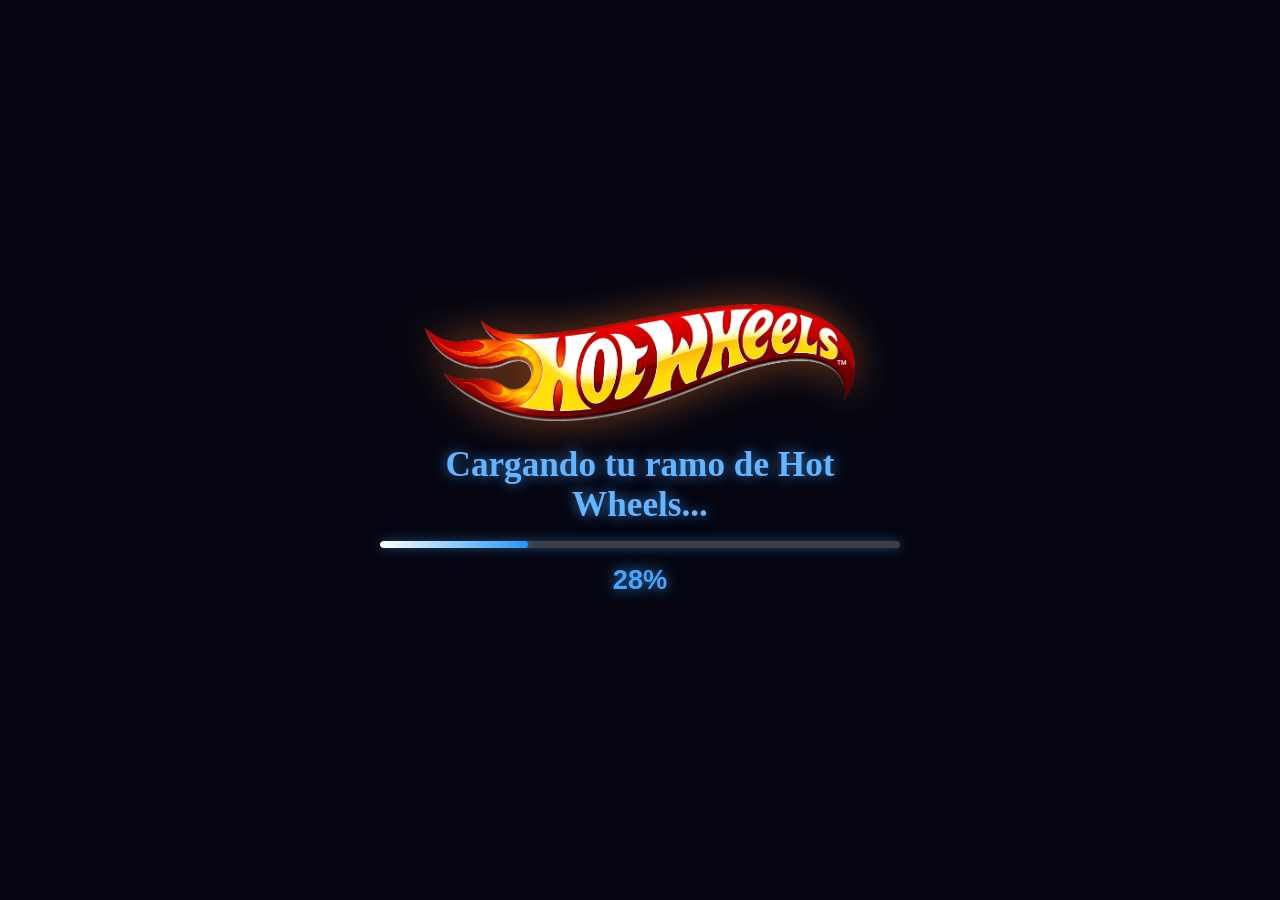
==== hotwheels_final/index.html @ 9f3b63db "Add files via upload" ====
<!DOCTYPE html>
<html lang="es">
<head>
    <meta charset="UTF-8">
    <meta name="viewport" content="width=device-width, initial-scale=1.0, viewport-fit=cover">
    <title>Un pequeño detalle 🏎️</title>
    <link rel="stylesheet" href="estilo.css">
</head>
<body>

    <!-- ==================== PANTALLA DE CARGA ==================== -->
    <div id="loadingScreen">
        <div class="loading-content">
            <img src="logo_hotwheels.png" alt="Hot Wheels" class="loading-logo">
            <p>Cargando tu ramo de Hot Wheels...</p>
            <div class="loading-track">
                <div id="loadingBar"></div>
            </div>
            <strong id="loadingPercent">0%</strong>
        </div>
    </div>

    <main id="app" class="hidden">
        <header class="intro">
            <!-- ====== TEXTO PRINCIPAL: PUEDES CAMBIARLO ====== -->
            <h1>
                Feliz Día de los<br>
                Carritos de Hot Wheels
            </h1>

            <!-- ====== TEXTO DE LAS FLORES ====== -->
            <p>Toca una flor 🌸</p>

            <!-- ====== BOTÓN DEL POEMA ====== -->
            <button id="poemaBtn" type="button">
                Fue para lo que me alcanzó jaja 
            </button>
        </header>

        <section class="scene" id="scene">
            <!-- Fondo de estrellas -->
            <img class="star-gif" src="fondo_estrellas.gif" alt="" aria-hidden="true">

            <!-- Carritos decorativos del fondo -->
            <div class="floating-cars" aria-hidden="true">
                <img src="car_bg_01_red_buggy.png" class="bg-car car-a" alt="">
                <img src="bg_blue_race_car.png" class="bg-car car-b" alt="">
                <img src="bg_flame_wheel.png" class="bg-car wheel-bg" alt="">
            </div>

            <!-- Video de las flores -->
            <video id="flowerVideo" autoplay muted playsinline preload="auto">
                <source src="flores.mp4" type="video/mp4">
                Tu navegador no puede reproducir este video.
            </video>

            <!-- 7 zonas interactivas -->
            <button class="flower-hotspot" data-car="hotwheels1.jpg" data-message="Está cosa llamada amor me confunde. No sé si soy demasiado cruel para merecerlo, o el amor es demasiado común para alguien tan raro como yo, que suele tener una pizca de locura...  -tim burton-" aria-label="Abrir regalo 1"></button>
            <button class="flower-hotspot" data-car="hotwheels2.jpg" data-message="No te busqué, te encontré, y al instante todo cambió mi mundo se volvió aun mas bonito y mi corazón se alegro... " aria-label="Abrir regalo 2"></button>
            <button class="flower-hotspot" data-car="hotwheels3.jpg" data-message="Eres el pequeño que se robo mi corazon... " aria-label="Abrir regalo 3"></button>
            <button class="flower-hotspot" data-car="hotwheels4.jpg" data-message="No fuiste lo que esperaba, fuiste mucho mejor cuando llegaste tú, entendí por qué no funcionó con nadie más... " aria-label="Abrir regalo 4"></button>
            <button class="flower-hotspot" data-car="hotwheels5.jpg" data-message="si te conviertes en demonio por el dolor que te ocasionó mi muerte, estaría esperandote en el limbo y me iría contigo al infierno... -no eres lo suficiente friki para entenderlo-  " aria-label="Abrir regalo 5"></button>
            <button class="flower-hotspot" data-car="hotwheels6.jpg" data-message="Te daré mi futuro, también mi corazón, mi cuerpo y todo mi ser, estaremos juntos para siempre de verdad. te amo... -no eres lo suficiente friki para entenderlo- " aria-label="Abrir regalo 6"></button>
            <button class="flower-hotspot" data-car="hotwheels7.jpg" data-message="Un otaku como yo no diria te amo... diria contigo solo quiero una relacion linda, quizas pueda ser como rintaro que le custa expresarlo que siento, pero se que a tu lado siempre me esfuerzo para mejorar" aria-label="Abrir regalo 7"></button>
        </section>
    </main>

    <!-- ==================== TARJETA HOT WHEELS ==================== -->
    <div id="carModal" class="modal" aria-hidden="true">
        <div class="modal-backdrop"></div>

        <div class="flip-card" role="dialog" aria-modal="true">
            <div class="flip-inner" id="flipInner">
                <div class="card-face card-front">
                    <img id="carImage" src="" alt="Carrito Hot Wheels">
                </div>

                <div class="card-face card-back">
                    <div>
                        <!-- ====== MENSAJE ESPECIAL: PUEDES CAMBIARLO ====== -->
                        <span class="sparkle"></span>
                        <h2>DE MI PARA TI </h2>
                        <p id="mensajeEspecial">Porque algunos detalles pequeños significan mucho.</p>
                        <button id="closeCar" type="button">Continuar 💖</button>
                    </div>
                </div>
            </div>
        </div>
    </div>

    <!-- ==================== POEMA ==================== -->
    <div id="poemaModal" class="modal" aria-hidden="true">
        <div class="modal-backdrop"></div>

        <div class="poema-card" role="dialog" aria-modal="true">
            <button class="close-x" id="closePoema" type="button">×</button>
            <h2>Querido Cristian: </h2>
            <div class="poema-icon">🌹</div>

            <p id="textoPoema">
                No sé exactamente cómo empezar esta carta, porque siento que ninguna palabra será suficiente para expresar todo lo que siento por ti.<br><br>     
                La primera vez que te vi, nunca imaginé que llegarías a ser alguien importante para mí. Pensé que eras un niño tierno y simplemente seguí con mi vida. Aunque en ese momento no entendía por qué, recuerdo que me diste mucha ternura.<br>
                Con el paso del tiempo, al ver esos mensajes que eran para mí, decidí preguntar y averiguar quién era ese tierno niño. Nunca imaginé que, al aceptar esa solicitud, mi mundo cambiaría… y al final sí cambió. ¿Y te podrás preguntar por qué? Por cada mensaje que me dedicaste, por el tiempo que te tomaste para hacerme sentir única y por todas esas palabras que lograron alegrar mis días.<br>
                En ocasiones me daba pena cuando me decías cosas bonitas y ni siquiera sabía cómo responder. Me ponía nerviosa y, sin darme cuenta, mi corazón comenzó a esperarlas con ilusión día con día.<br>
                Un día que pudo haber sido cualquiera, llegué a Rancho Nuevo sin imaginar que viviría un momento que guardaría para siempre. Llegaste y te acercaste a hablarme. Te notaba nervioso, pero aun así lo hiciste, y después me abrazaste…<br>
                ¡Ese abrazo! Me alegró completamente el día. Y qué irónico es que llegué a hacer mi servicio por amor a Cristo y regresé con un recuerdo tan bonito que siempre guardaré en mi corazón.<br>
                Aunque llevamos poco tiempo hablando, me bastó para darme cuenta de que eres una de esas personas que no quiero perder.<br>
                Estoy enamorada de ti. Puede sonar cursi, y no sé qué sucederá en el futuro, pero si hay algo que tengo claro es que quisiera estar contigo. 💕

            </p>
        </div>
    </div>

    <script src="script.js"></script>
</body>
</html>
---- hotwheels_final/estilo.css ----
*{box-sizing:border-box}:root{--pink:#e96bb1}html,body{margin:0;min-height:100%;font-family:Georgia,"Times New Roman",serif;background:radial-gradient(circle at 18% 12%,rgba(255,85,178,.32),transparent 22%),radial-gradient(circle at 85% 85%,rgba(112,0,90,.30),transparent 30%),linear-gradient(135deg,#ff0080,#52002f 82%);color:#fff}body{min-height:100vh;overflow-x:hidden}.hidden{display:none!important}
#loadingScreen{position:fixed;inset:0;z-index:9999;display:flex;justify-content:center;align-items:center;background:#050611;padding:24px}.loading-content{width:min(88vw,520px);text-align:center}.loading-logo{width:min(72vw,430px);max-height:150px;object-fit:contain;filter:drop-shadow(0 0 20px rgba(255,120,30,.45));animation:pulse 1.6s ease-in-out infinite}#loadingScreen p{margin:20px 0 16px;color:#65b4ff;font-size:clamp(1.35rem,4vw,2.2rem);font-weight:700;text-shadow:0 0 14px rgba(67,160,255,.75)}.loading-track{position:relative;width:100%;height:7px;border-radius:999px;overflow:hidden;background:rgba(255,255,255,.22);box-shadow:0 0 12px rgba(70,170,255,.45)}#loadingBar{width:0%;height:100%;border-radius:inherit;background:linear-gradient(90deg,#fff,#2397ff);box-shadow:0 0 14px #39a4ff;transition:width .08s linear}#loadingPercent{display:block;margin-top:16px;color:#43a7ff;font-family:Arial,sans-serif;font-size:1.7rem;text-shadow:0 0 14px rgba(67,160,255,.8)}@keyframes pulse{50%{transform:scale(1.035)}}
.intro{text-align:center;padding:22px 14px 10px;position:relative;z-index:10}.intro h1{margin:0 0 10px;font-size:clamp(1.55rem,7vw,2.65rem);line-height:1.02;text-shadow:0 0 16px rgba(80,160,255,.95)}.intro p{margin:0 0 12px;font-family:Arial,sans-serif;font-size:clamp(.95rem,3.6vw,1.15rem);color:#aeb7d3}#poemaBtn{border:1px solid rgba(86,174,255,.65);border-radius:999px;padding:10px 18px;background:rgba(12,36,65,.78);color:#fff;cursor:pointer;font-size:clamp(.9rem,3.6vw,1rem);font-family:Georgia,serif;transition:.2s;box-shadow:0 0 18px rgba(30,145,255,.15)}#poemaBtn:hover,#poemaBtn:active{transform:translateY(-2px);background:rgba(20,62,100,.9)}
.scene{width:min(92vw,470px);height:min(690px,calc(100vh - 235px));min-height:520px;margin:0 auto 24px;position:relative;overflow:hidden;background:radial-gradient(circle,rgba(66,151,255,.22) 1.4px,transparent 1.7px),linear-gradient(145deg,#030a15,#07182b 55%,#020810);background-size:27px 27px,100% 100%;border:2px solid rgba(8,15,25,.95);border-radius:28px;box-shadow:0 18px 50px rgba(0,0,0,.55),0 0 35px rgba(35,119,255,.12);touch-action:manipulation}.star-gif{position:absolute;inset:0;width:100%;height:100%;object-fit:cover;z-index:1;opacity:.72;pointer-events:none}.floating-cars{position:absolute;inset:0;z-index:2;pointer-events:none;overflow:hidden}.bg-car{position:absolute;height:auto;object-fit:contain;opacity:.20;filter:drop-shadow(0 0 8px rgba(60,170,255,.25));will-change:transform}.car-a{width:125px;top:12%;left:-28%;animation:driveRight 14s linear infinite}.car-b{width:145px;top:68%;left:-32%;opacity:.16;animation:driveRight 17s linear infinite 2s}.wheel-bg{width:95px;bottom:10%;right:-25%;opacity:.14;animation:driveLeft 20s linear infinite 1s}@keyframes driveRight{from{transform:translateX(0)}to{transform:translateX(155vw)}}@keyframes driveLeft{from{transform:translateX(0)}to{transform:translateX(-155vw)}}
#flowerVideo{position:absolute;left:0;top:50%;width:100%;height:auto;transform:translateY(-50%);object-fit:contain;display:block;z-index:3;background:transparent;mix-blend-mode:screen;pointer-events:none}.flower-hotspot{position:absolute;z-index:6;display:block;border:0;padding:0;width:0;height:0;border-radius:50%;cursor:pointer;background:transparent;-webkit-tap-highlight-color:transparent;transition:transform .18s ease,opacity .2s ease;opacity:0;pointer-events:none}.scene.ready .flower-hotspot{opacity:1;pointer-events:auto}.flower-hotspot::after{content:"";position:absolute;inset:-6px;border-radius:50%;border:2px solid rgba(105,190,255,0);box-shadow:0 0 0 rgba(70,170,255,0);transition:.2s}.flower-hotspot:hover::after,.flower-hotspot:focus-visible::after,.flower-hotspot:active::after{border-color:rgba(104,193,255,.98);box-shadow:0 0 12px rgba(72,167,255,.95),0 0 28px rgba(72,167,255,.68);animation:flowerPulse 1s ease-in-out infinite}.flower-hotspot:hover,.flower-hotspot:focus-visible{transform:scale(1.07)}.flower-hotspot:focus-visible{outline:none}@keyframes flowerPulse{0%,100%{opacity:.72;transform:scale(.96)}50%{opacity:1;transform:scale(1.08)}}
.modal{position:fixed;inset:0;z-index:10000;display:grid;place-items:center;padding:14px;visibility:hidden;opacity:0;transition:opacity .2s,visibility .2s}.modal.visible{visibility:visible;opacity:1}.modal-backdrop{position:absolute;inset:0;background:rgba(2,3,12,.82);backdrop-filter:blur(7px)}.flip-card{position:relative;width:min(88vw,430px);max-height:90vh;aspect-ratio:4/5;perspective:1200px;z-index:2}.flip-inner{width:100%;height:100%;position:relative;transform-style:preserve-3d;transition:transform .9s cubic-bezier(.2,.8,.2,1)}.flip-inner.flipped{transform:rotateY(180deg)}.card-face{position:absolute;inset:0;backface-visibility:hidden;border-radius:24px;overflow:hidden;display:flex;align-items:center;justify-content:center;box-shadow:0 25px 70px rgba(0,0,0,.6);border:1px solid rgba(255,255,255,.16)}.card-front{background:#11131d}.card-front img{width:100%;height:100%;object-fit:contain;display:block}.card-back{transform:rotateY(180deg);padding:28px;text-align:center;background:radial-gradient(circle at 50% 20%,rgba(233,107,177,.32),transparent 40%),linear-gradient(145deg,#11152d,#21112c)}.card-back h2{font-size:clamp(1.7rem,5vw,2.4rem);margin:12px 0}.card-back p{line-height:1.6;color:#e8e8f2}.card-back button,.poema-card button{border:0;border-radius:999px;padding:12px 22px;background:var(--pink);color:#fff;font-size:1rem;cursor:pointer}.sparkle{font-size:2.4rem}.poema-card{position:relative;z-index:2;width:min(90vw,620px);max-height:82vh;overflow:auto;padding:38px 30px;border-radius:25px;text-align:center;background:linear-gradient(145deg,#12162f,#25152c);border:1px solid rgba(255,255,255,.16);box-shadow:0 25px 70px rgba(0,0,0,.65)}.poema-card h2{font-size:2rem;margin:5px 0 18px}.poema-card p{line-height:1.8;color:#eee;font-size:1.08rem}.poema-icon{font-size:2.4rem}.close-x{position:absolute;top:12px;right:15px;background:transparent!important;font-size:30px!important;padding:0!important}
@media(max-width:600px){.intro{padding:24px 12px 12px}.intro h1{font-size:clamp(1.8rem,9vw,2.5rem)}.intro p{font-size:1rem}.scene{width:94vw;border-radius:16px;margin-bottom:18px}.bg-car{opacity:.20}.flower-hotspot:hover{transform:none}.flip-card{width:min(88vw,360px);aspect-ratio:4/5}.card-face{border-radius:18px}.card-back{padding:20px}.card-back h2{font-size:1.7rem}.card-back p{font-size:.98rem}.poema-card{width:92vw;padding:34px 20px}}@media(max-width:520px){.intro{padding-top:18px}.scene{width:calc(100vw - 26px);height:min(690px,calc(100vh - 215px));min-height:500px;border-radius:25px}.loading-content{width:88vw}.loading-logo{width:68vw;max-height:120px}}@media(max-height:700px) and (max-width:520px){.scene{height:calc(100vh - 190px);min-height:430px}}

/* Ajuste del título "Algo especial para ti" */
.card-back h2 {
    font-size: 1.35rem;
    line-height: 1.2;
    margin: 10px 0 14px;
    font-weight: 600;
}
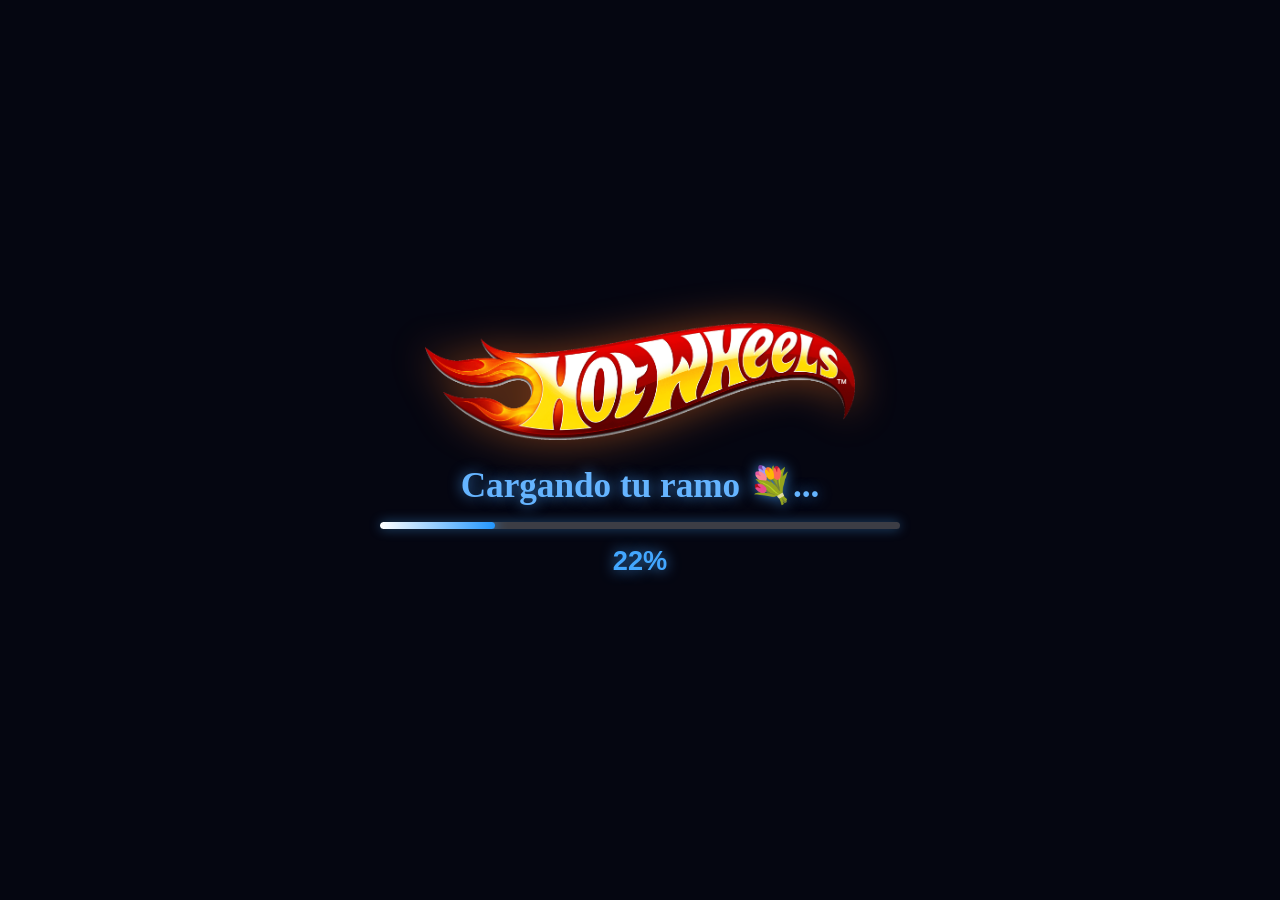
==== commit 5efbc383: "Update index.html" ====
--- a/hotwheels_final/index.html
+++ b/hotwheels_final/index.html
@@ -12,7 +12,7 @@
     <div id="loadingScreen">
         <div class="loading-content">
             <img src="logo_hotwheels.png" alt="Hot Wheels" class="loading-logo">
-            <p>Cargando tu ramo de Hot Wheels...</p>
+            <p>Cargando tu ramo 💐...</p>
             <div class="loading-track">
                 <div id="loadingBar"></div>
             </div>
@@ -24,7 +24,7 @@
         <header class="intro">
             <!-- ====== TEXTO PRINCIPAL: PUEDES CAMBIARLO ====== -->
             <h1>
-                Feliz Día de los<br>
+                Feliz Día de regalar<br>
                 Carritos de Hot Wheels
             </h1>
 
@@ -61,7 +61,7 @@
             <button class="flower-hotspot" data-car="hotwheels4.jpg" data-message="No fuiste lo que esperaba, fuiste mucho mejor cuando llegaste tú, entendí por qué no funcionó con nadie más... " aria-label="Abrir regalo 4"></button>
             <button class="flower-hotspot" data-car="hotwheels5.jpg" data-message="si te conviertes en demonio por el dolor que te ocasionó mi muerte, estaría esperandote en el limbo y me iría contigo al infierno... -no eres lo suficiente friki para entenderlo-  " aria-label="Abrir regalo 5"></button>
             <button class="flower-hotspot" data-car="hotwheels6.jpg" data-message="Te daré mi futuro, también mi corazón, mi cuerpo y todo mi ser, estaremos juntos para siempre de verdad. te amo... -no eres lo suficiente friki para entenderlo- " aria-label="Abrir regalo 6"></button>
-            <button class="flower-hotspot" data-car="hotwheels7.jpg" data-message="Un otaku como yo no diria te amo... diria contigo solo quiero una relacion linda, quizas pueda ser como rintaro que le custa expresarlo que siento, pero se que a tu lado siempre me esfuerzo para mejorar" aria-label="Abrir regalo 7"></button>
+            <button class="flower-hotspot" data-car="hotwheels7.jpg" data-message="Un otaku como yo no diria te amo... diria contigo solo quiero una relacion linda, quizas pueda ser como rintaro que le cuesta expresarlo que siente, pero se que a tu lado siempre me esfuerzo para mejorar" aria-label="Abrir regalo 7"></button>
         </section>
     </main>
 
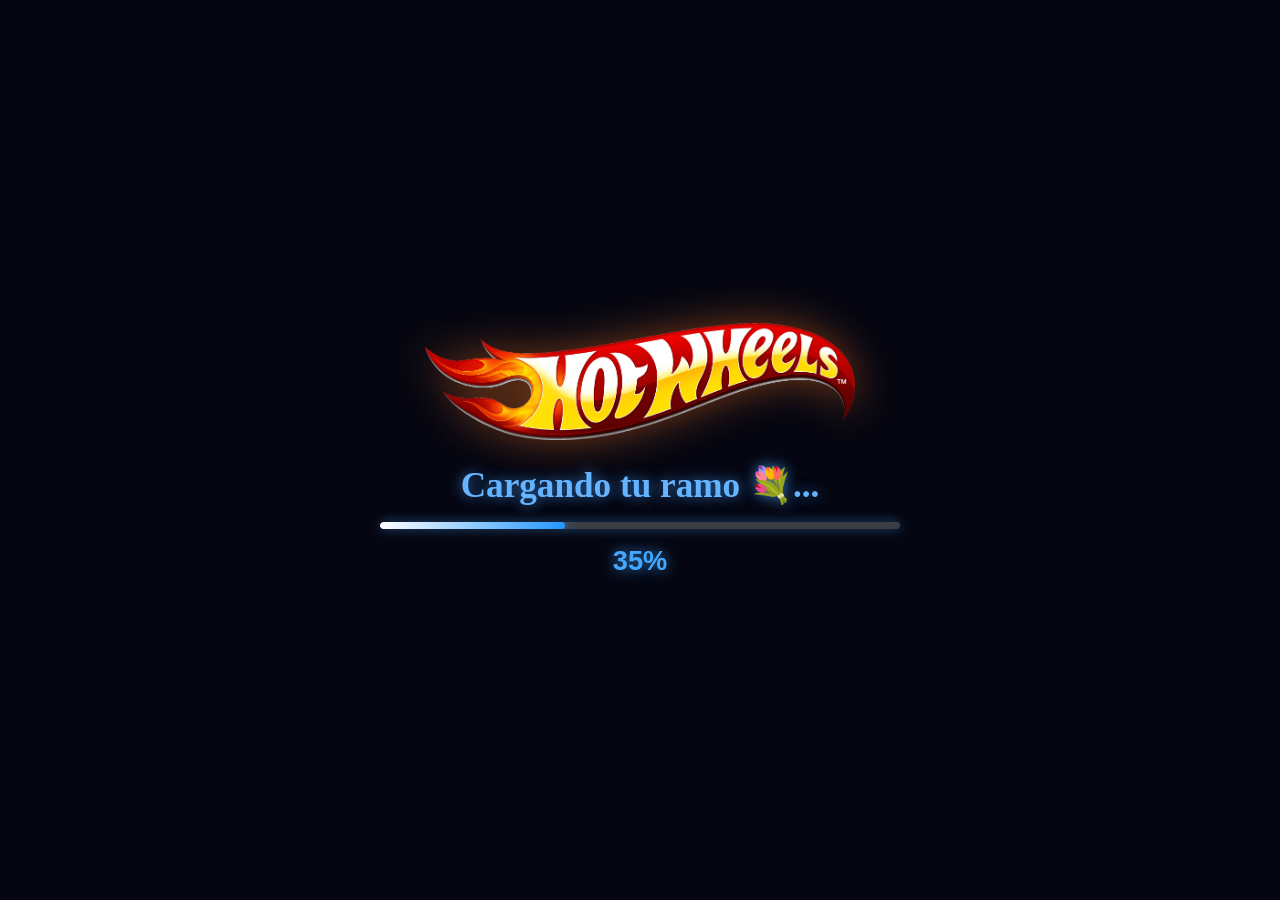
==== commit 824ae946: "Update index.html" ====
--- a/hotwheels_final/index.html
+++ b/hotwheels_final/index.html
@@ -24,7 +24,7 @@
         <header class="intro">
             <!-- ====== TEXTO PRINCIPAL: PUEDES CAMBIARLO ====== -->
             <h1>
-                Feliz Día de regalar<br>
+                Feliz Día de Regalar<br>
                 Carritos de Hot Wheels
             </h1>
 
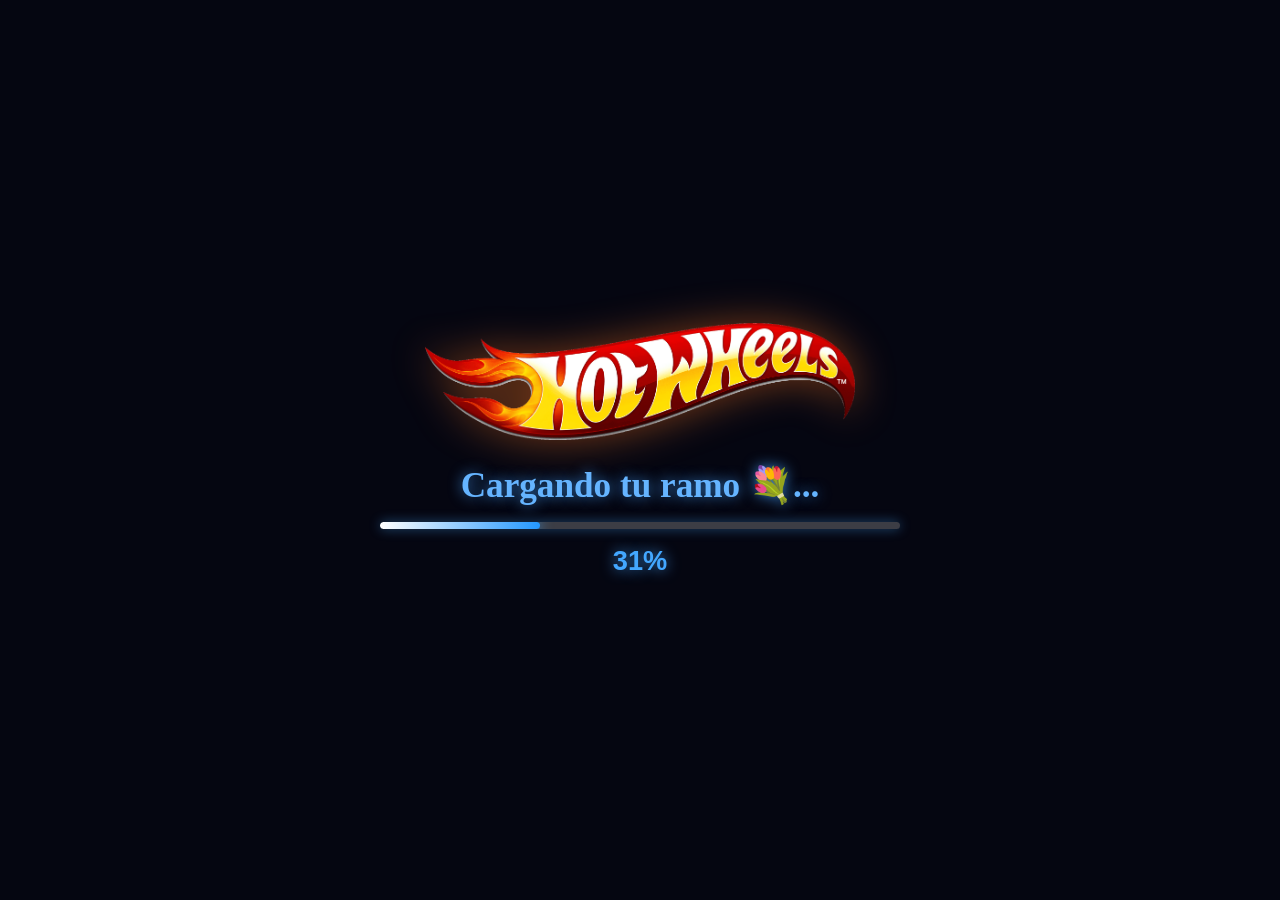
==== commit 1d9bcd87: "Update index.html" ====
--- a/hotwheels_final/index.html
+++ b/hotwheels_final/index.html
@@ -29,11 +29,12 @@
             </h1>
 
             <!-- ====== TEXTO DE LAS FLORES ====== -->
-            <p>Toca una flor 🌸</p>
+            <p>Toca las flores para descubrir tus regalo 🌸</p>
 
             <!-- ====== BOTÓN DEL POEMA ====== -->
             <button id="poemaBtn" type="button">
-                Fue para lo que me alcanzó jaja 
+                Fue para lo que me alcanzó jaja<br><br>
+                Toca aqui par leer lo que te escribi <3 
             </button>
         </header>
 
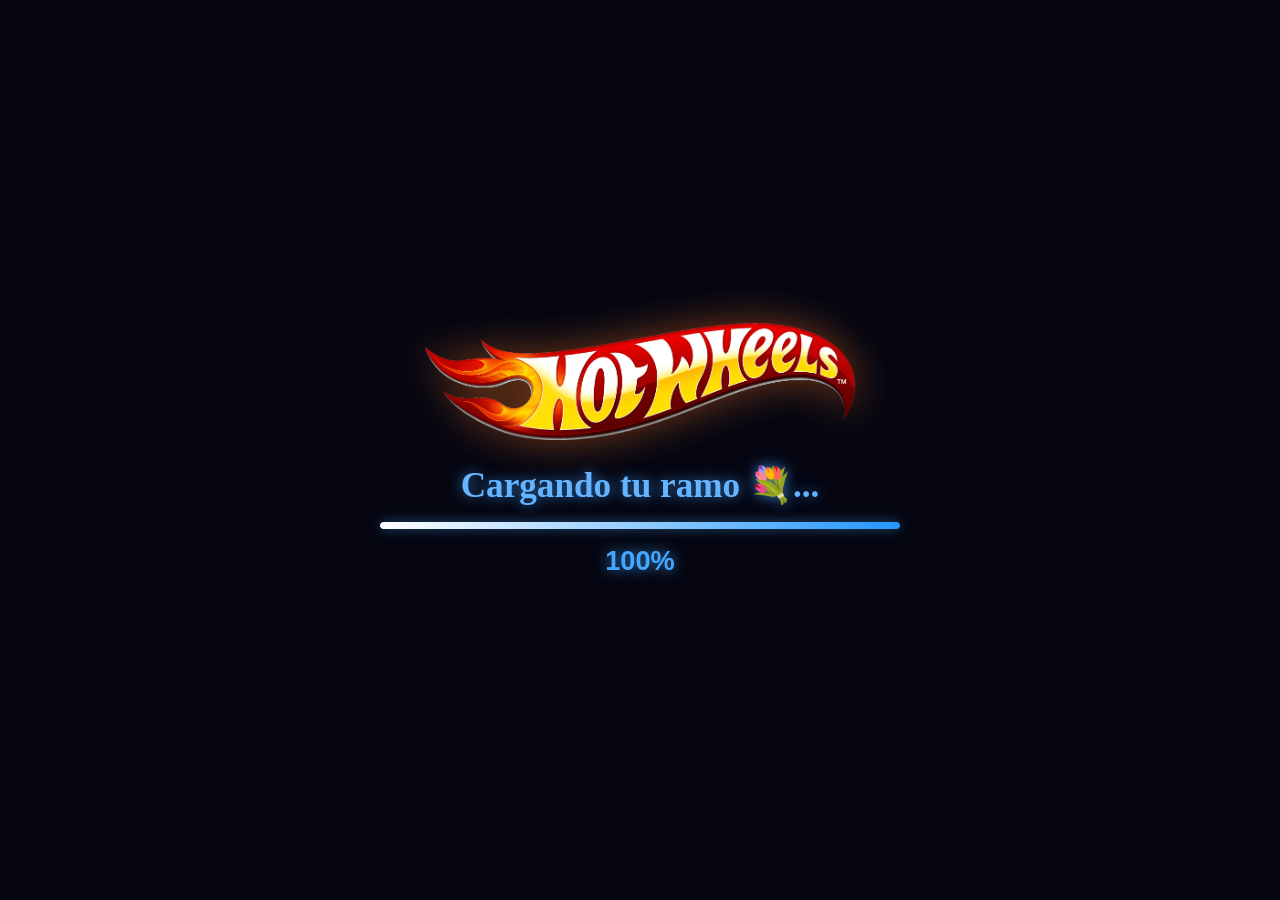
==== commit 8307d637: "Update index.html" ====
--- a/hotwheels_final/index.html
+++ b/hotwheels_final/index.html
@@ -33,7 +33,7 @@
 
             <!-- ====== BOTÓN DEL POEMA ====== -->
             <button id="poemaBtn" type="button">
-                Fue para lo que me alcanzó jaja<br><br>
+                Fue para lo que me alcanzó jaja<br>
                 Toca aqui par leer lo que te escribi <3 
             </button>
         </header>
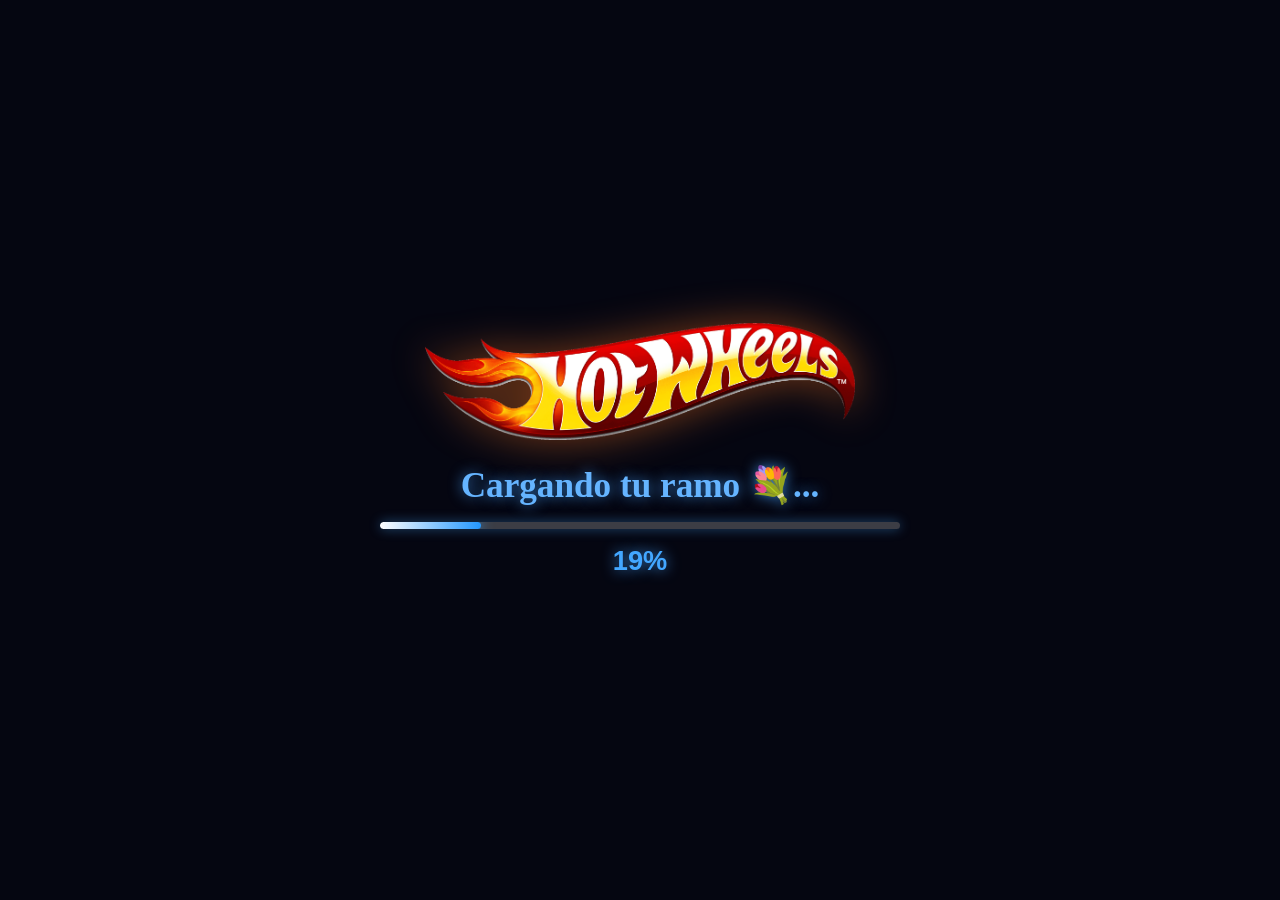
==== commit b39529bc: "Update index.html" ====
--- a/hotwheels_final/index.html
+++ b/hotwheels_final/index.html
@@ -33,7 +33,7 @@
 
             <!-- ====== BOTÓN DEL POEMA ====== -->
             <button id="poemaBtn" type="button">
-                Fue para lo que me alcanzó jaja<br>
+                Fue para lo que me alcanzó jaja
                 Toca aqui par leer lo que te escribi <3 
             </button>
         </header>
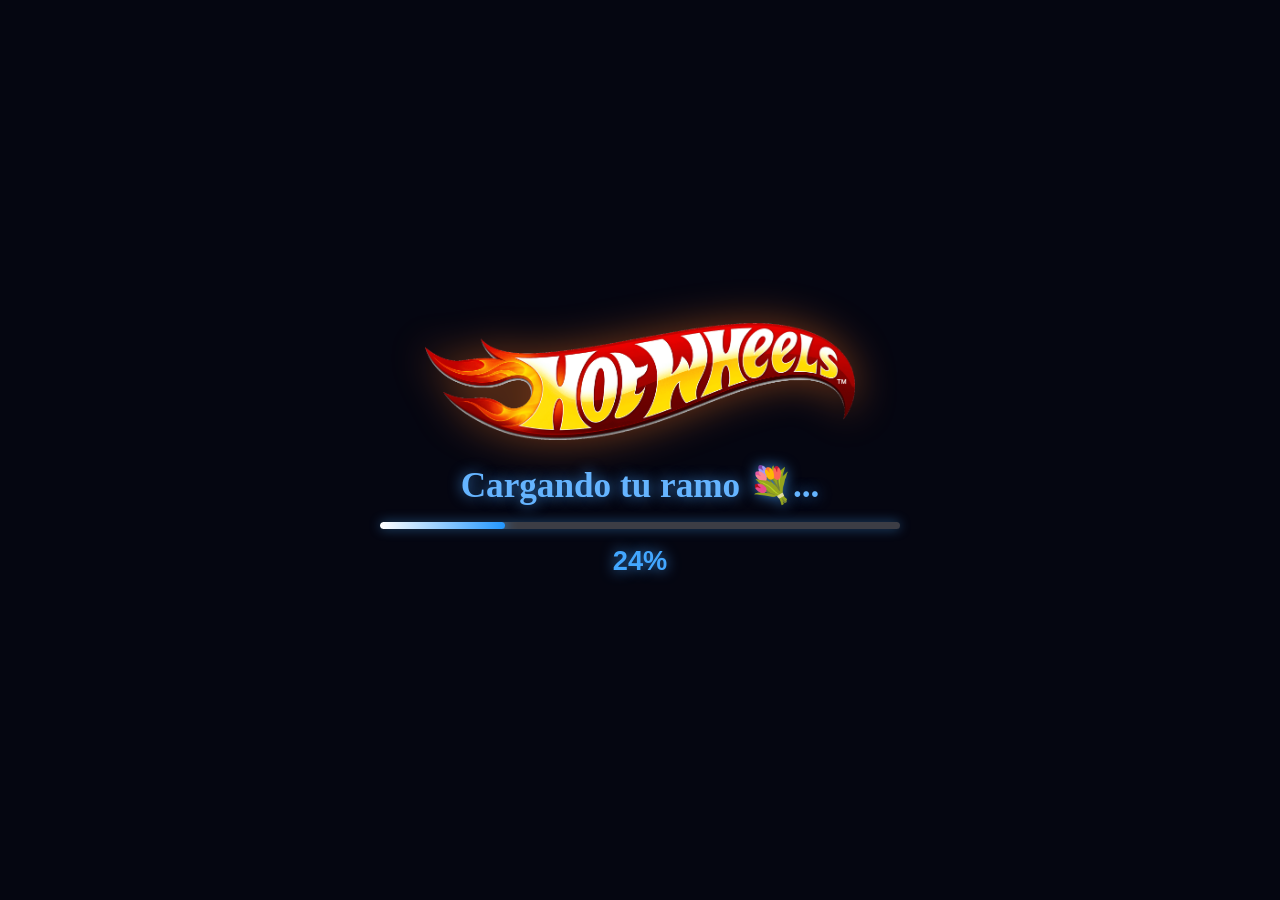
==== commit 0f3904d1: "Update index.html" ====
--- a/hotwheels_final/index.html
+++ b/hotwheels_final/index.html
@@ -29,7 +29,7 @@
             </h1>
 
             <!-- ====== TEXTO DE LAS FLORES ====== -->
-            <p>Toca las flores para descubrir tus regalo 🌸</p>
+            <p>Toca las flores para descubrir tus regalos 🌸</p>
 
             <!-- ====== BOTÓN DEL POEMA ====== -->
             <button id="poemaBtn" type="button">
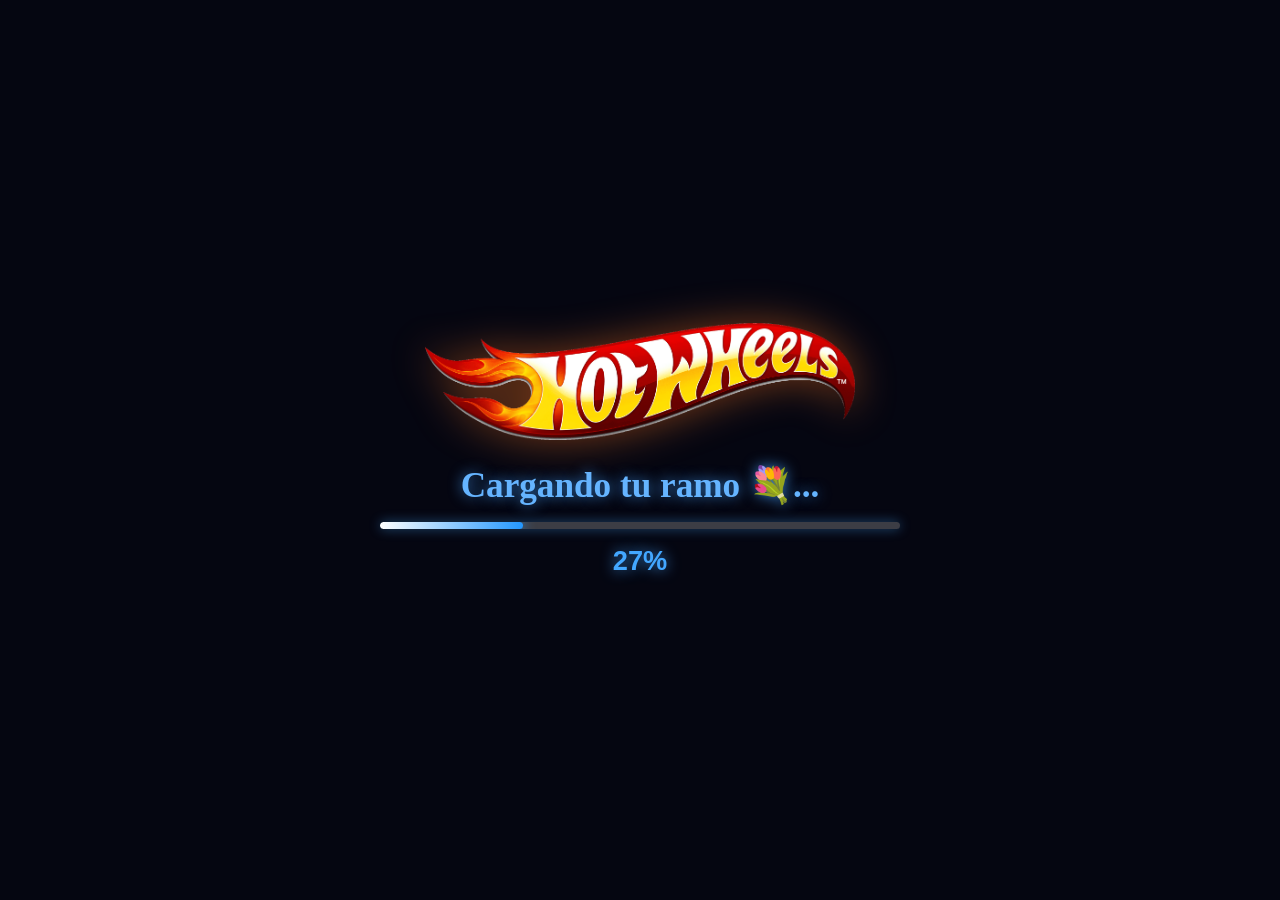
==== commit 6df9dc9d: "Update index.html" ====
--- a/hotwheels_final/index.html
+++ b/hotwheels_final/index.html
@@ -33,7 +33,7 @@
 
             <!-- ====== BOTÓN DEL POEMA ====== -->
             <button id="poemaBtn" type="button">
-                Fue para lo que me alcanzó jaja
+                Fue para lo que me alcanzó jaja<br>
                 Toca aqui par leer lo que te escribi <3 
             </button>
         </header>
